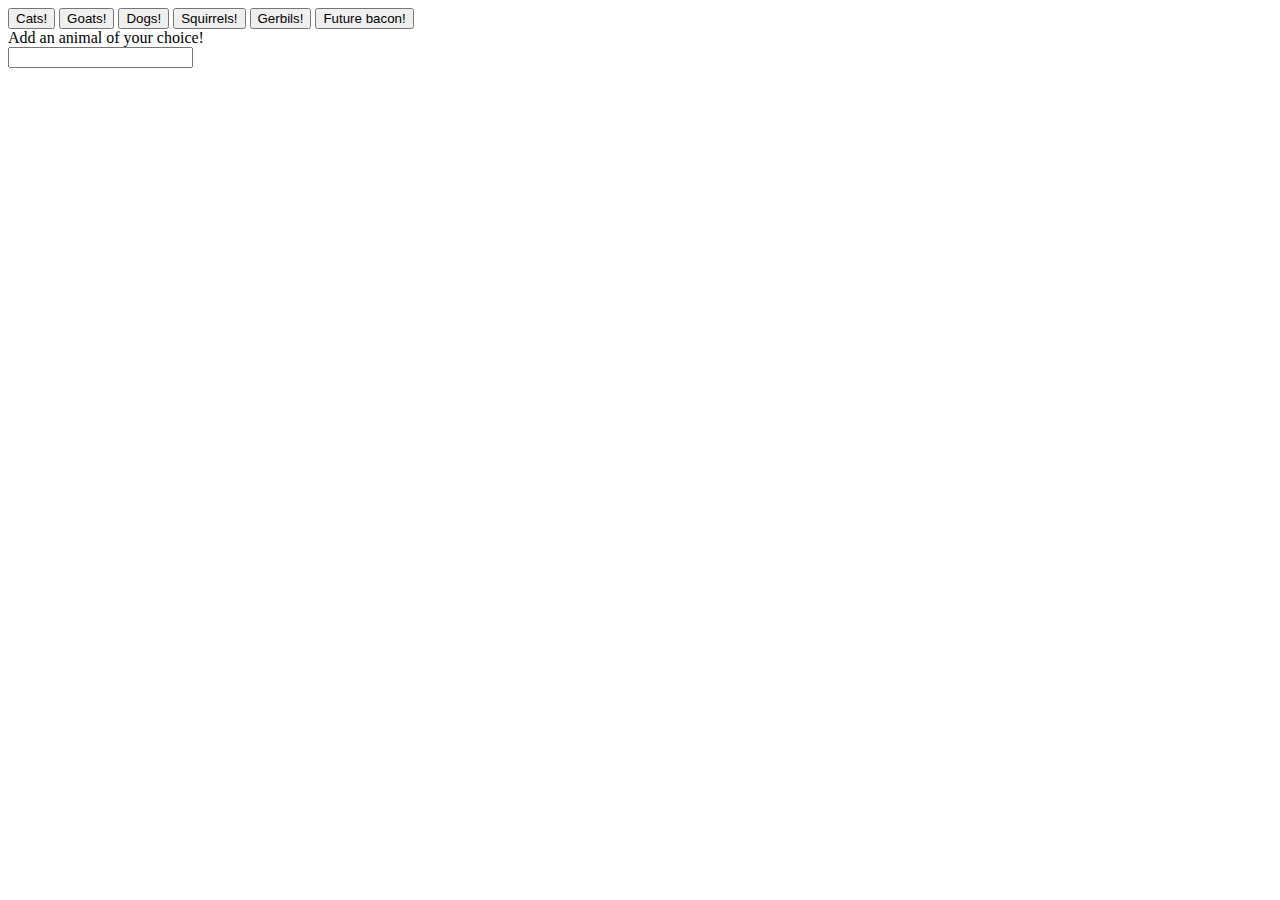
==== index.html/index.html @ 22106918 "initial file setup" ====
<!DOCTYPE html>
<html lang="en">

<head>
    <meta charset="UTF-8">
    <meta name="viewport" content="width=device-width, initial-scale=1.0">
    <meta http-equiv="X-UA-Compatible" content="ie=edge">
    <script rel="stylesheet" type="text/css" src="Class-Content/06-ajax/02-Homework/Instructions/styles.css"></script>
    <title>Cute Fix</title>
</head>

<body>

        <button data-id="cat-button">Cats!</button>

        <button data-id="goat-button">Goats!</button>

        <button data-id="dog-button">Dogs!</button>

        <button data-id="squirrel-button">Squirrels!</button>

        <button data-id="gerbil-button">Gerbils!</button>

        <button data-id="pig-button">Future bacon!</button>

        
        <form id="submitAnimal">
            Add an animal of your choice! <br />
            <input id="animalInput" type="text" name="animalInput"> <br />
        </form>

    <div id="gifsHere"></div>

    <script src="https://cdnjs.cloudflare.com/ajax/libs/jquery/3.2.1/jquery.min.js"></script>
    <script type="text/javascript">

        $("button").on("click", function () {

            var animal = $(this).attr("data-id");

            var queryURL = "https://api.giphy.com/v1/gifs/search?q=" +
            animal + "&api_key=BkaUZZWcFij6J7AoQj3WtPb1R2p9O6V9&limit=10";

            $.ajax({
                url: queryURL,
                method: "GET"
            })

                .then(function (response) {

                    var results = response.data;

                    for (var i = 0; i < results.length; i++) {

                        if (results[i].rating !== "r" && results[i].rating !== "pg-13") {

                            var gifDiv = $("<div>");

                            var rating = results[i].rating;

                            var p = $("<p>").text("Rating: " + rating);

                            var animalGif = $("<img>");

                            animalGif.attr("src", results[i].images.fixed_height.url);

                            gifDiv.append(p);
                            gifDiv.append(animalGif);

                            $("#gifsHere").prepend(gifDiv);


                        }
                    }

                })
        })


    </script>
</body>

</html>
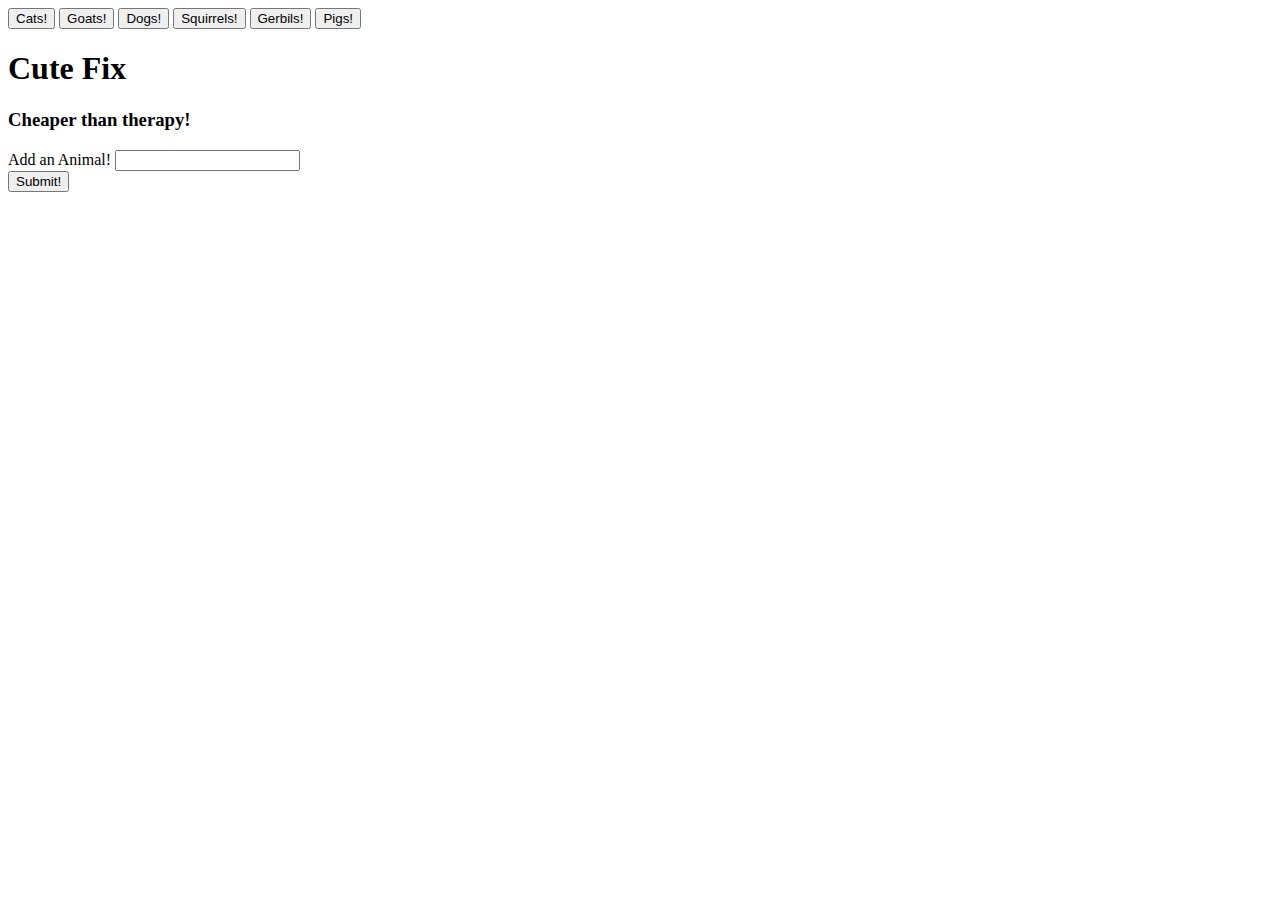
==== commit 7f7b3933: "updating html" ====
--- a/index.html/index.html
+++ b/index.html/index.html
@@ -5,12 +5,22 @@
     <meta charset="UTF-8">
     <meta name="viewport" content="width=device-width, initial-scale=1.0">
     <meta http-equiv="X-UA-Compatible" content="ie=edge">
-    <script rel="stylesheet" type="text/css" src="Class-Content/06-ajax/02-Homework/Instructions/styles.css"></script>
+    <!-- <link rel="stylesheet" type="text/css" src="styles.css"> -->
     <title>Cute Fix</title>
 </head>
 
 <body>
-
+    <script src="https://code.jquery.com/jquery-3.3.1.slim.min.js"
+        integrity="sha384-q8i/X+965DzO0rT7abK41JStQIAqVgRVzpbzo5smXKp4YfRvH+8abtTE1Pi6jizo"
+        crossorigin="anonymous"></script>
+    <script src="https://cdnjs.cloudflare.com/ajax/libs/popper.js/1.14.7/umd/popper.min.js"
+        integrity="sha384-UO2eT0CpHqdSJQ6hJty5KVphtPhzWj9WO1clHTMGa3JDZwrnQq4sF86dIHNDz0W1"
+        crossorigin="anonymous"></script>
+    <script src="https://stackpath.bootstrapcdn.com/bootstrap/4.3.1/js/bootstrap.min.js"
+        integrity="sha384-JjSmVgyd0p3pXB1rRibZUAYoIIy6OrQ6VrjIEaFf/nJGzIxFDsf4x0xIM+B07jRM"
+        crossorigin="anonymous"></script>
+    <div id="animal-buttons"></div>
+        
         <button data-id="cat-button">Cats!</button>
 
         <button data-id="goat-button">Goats!</button>
@@ -21,15 +31,25 @@
 
         <button data-id="gerbil-button">Gerbils!</button>
 
-        <button data-id="pig-button">Future bacon!</button>
+        <button data-id="pig-button">Pigs!</button>
 
-        
-        <form id="submitAnimal">
-            Add an animal of your choice! <br />
-            <input id="animalInput" type="text" name="animalInput"> <br />
-        </form>
+        <div id="buttons-view"></div>
+
+        <div class="container">
+                <h1>Cute Fix</h1>
+                <h3>Cheaper than therapy!</h3>
+            
+                <!-- Movies will get dumped here -->
+                <div id="buttons-view"></div>
+            
+                <form id="animal-form">
+                  <label for="animal-inputs">Add an Animal!</label>
+                  <input type="text" data-id="animal-input"><br>
+                  <input id="submit-animal" type="submit" value="Submit!">
+                </form>
 
     <div id="gifsHere"></div>
+    <div id="userGifHere"></div>
 
     <script src="https://cdnjs.cloudflare.com/ajax/libs/jquery/3.2.1/jquery.min.js"></script>
     <script type="text/javascript">
@@ -39,7 +59,7 @@
             var animal = $(this).attr("data-id");
 
             var queryURL = "https://api.giphy.com/v1/gifs/search?q=" +
-            animal + "&api_key=BkaUZZWcFij6J7AoQj3WtPb1R2p9O6V9&limit=10";
+                animal + "&api_key=BkaUZZWcFij6J7AoQj3WtPb1R2p9O6V9&limit=10";
 
             $.ajax({
                 url: queryURL,
@@ -72,11 +92,56 @@
 
                         }
                     }
+                })
 
-                })
         })
 
+        $("#submit-animal").on("click", function () {
 
+            var userAnimal = $(this).attr("#animal-input").val().trim();
+
+            console.log(userAnimal);
+
+            var queryURL = "https://api.giphy.com/v1/gifs/search?q=" +
+                userAnimal + "&api_key=BkaUZZWcFij6J7AoQj3WtPb1R2p9O6V9&limit=10";
+
+            $.ajax({
+                url: queryURL,
+                method: "GET"
+            })
+
+                .then(function(response){
+
+                    var userResults = response.data;
+
+                    for (var i = 0; i < userResults.length; i++) {
+
+                        if (userResults[i].rating !== "r" && userResults[i].rating !== "pg-13") {
+
+                            var userDiv = $("<div>");
+
+                            var rating = userResults[i].rating;
+
+                            var p = $("<p>").text("Rating: " + rating);
+
+                            var userGif = $("<img>");
+
+                            userGif.attr("src", userResults[i].images.fixed_height.url);
+
+                            userDiv.append(p);
+                            userDiv.append(userGif);
+
+                            $("#userGifsHere").prepend(userDiv);
+
+
+                        }
+
+
+                    }
+                })
+
+        });        
+                
     </script>
 </body>
 
